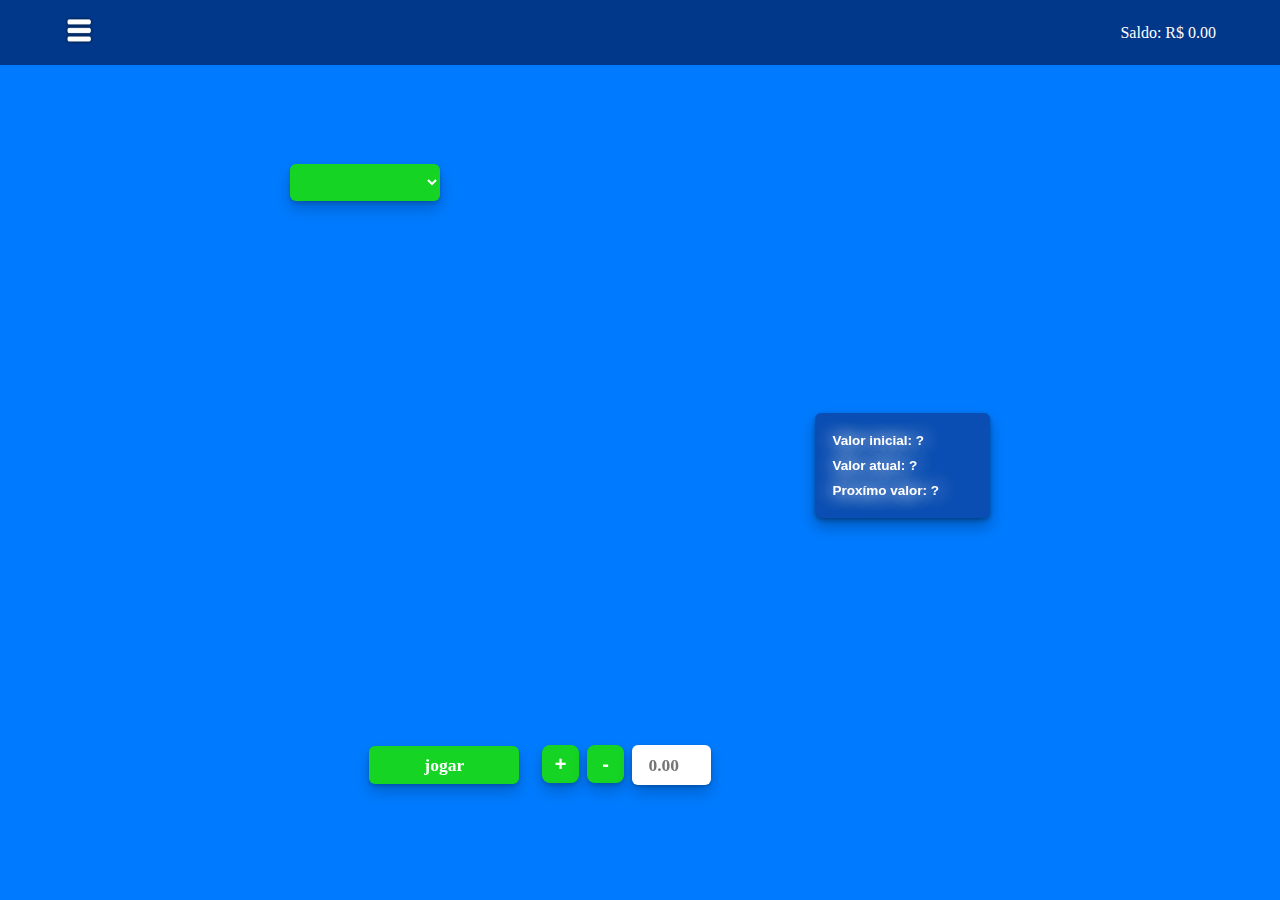
==== src/main/resources/static/index.html @ 1e971142 "Interface adcionada" ====
<!DOCTYPE html>
<html lang="en">
<head>
    <meta charset="UTF-8">
    <meta http-equiv="X-UA-Compatible" content="IE=edge">
    <meta name="viewport" content="width=device-width, initial-scale=1.0">
    <title>Mines</title>

    <link rel="stylesheet" href="css/css.css">
    <link rel="stylesheet" href="css/layout.css">
    <link rel="stylesheet" href="css/messageBox.css">
    <link rel="stylesheet" href="css/formularios.css">


    <script
        src="https://code.jquery.com/jquery-3.6.1.min.js"
        integrity="sha256-o88AwQnZB+VDvE9tvIXrMQaPlFFSUTR+nldQm1LuPXQ="
        crossorigin="anonymous" defer>
    </script>
    <script src="js/validacoes.js" defer></script>
    <script src="js/formularios.js" defer></script>
    <script src="js/geral.js" defer></script>
    <script src="js/saldo.js" defer></script>
    <script src="js/jogo.js" defer></script>

</head>
<body>

    <!--Tela de sobreposição - formulários-->
    <div class="tela-esconder" id="containerForms">
        <!--Form cadastro-->
        <div class="formulario-usuario" id="formCadastro" name="formulario">
            <header class="header-formulario-usuario">
                <label onclick="fecharFormulario()">
                    <img src="img/x.png" class="icon-3">
                </label>
            </header>

            <div class="margem-formulario-usuario">
                <input class="input-usuario" type="text"
                       id="usuarioCadastro" name="cadastro" placeholder="Defina seu usuário">
                <input class="input-usuario" type="password"
                       id="senhaCadastro" name="cadastro" placeholder="Defina sua senha">

                <button type="button" class="btn-usuario" onclick="fazerCadastro()">Cadastrar</button>
            </div>
        </div>

        <!--Form login-->
        <div class="formulario-usuario" id="formLogin" name="formulario">
            <header class="header-formulario-usuario">
                <label onclick="fecharFormulario()">
                    <img src="img/x.png" class="icon-3">
                </label>
            </header>

            <div class="margem-formulario-usuario">
                <input class="input-usuario" type="text"
                       id="usuarioLogin" placeholder="Degite seus usuário">
                <input class="input-usuario" type="password"
                       id="senhaLogin" placeholder="Digite sua senha">

                <button type="button" class="btn-usuario" onclick="fazerLogin()">Login</button>
            </div>
        </div>
    </div>

    <input type="checkbox" class="abrir-menu" id="barraDeMenu">
    <div class="container-barra-de-menu">
        <label for="barraDeMenu">
            <img src="img/esconder.png" class="icon-fechar">
        </label>
    </div>

    <nav class="menubar">
        <header class="cabecalho-menubar">
            <p class="texto-cabecalho-menubar" id="logar">Faça <a class="link-cabecalho-menubar" onclick="renderizarFormulario('formLogin')">Login</a> ou<br>
            se <a onclick="renderizarFormulario('formCadastro')" class="link-cabecalho-menubar">Cadastre</a></p>

            <p class="link-cabecalho-menubar" id="deslogar" onclick="deslogar()">Sair</p>
        </header>
        <div class="botoes-menubar">
            <div class="btn-menubar">
                <div class="img-btn-menubar">
                    <img src="img/microtransacao.png" width="30px">
                </div>
                <div class="texto-btn-menubar">Depositar</div>
            </div>

            <div class="btn-menubar">
                <div class="img-btn-menubar">
                    <img src="img/nota-de-banco.png" width="30px">
                </div>
                <div class="texto-btn-menubar">Saque</div>
            </div>
        </div>
    </nav>

    <header class="cabecalho-mines">
        <div class="margem-cabecalho">
            <label for="barraDeMenu">
                <img src="img/iconMenu.png" class="icon">
            </label>

            <p class="texto-cabecalho" id="saldo">Saldo: R$ 0.00</p>
        </div>
    </header>

    <main class="conteudo">
        <div class="tela-botoes-superior">
            <select class="select-mines" id="quantidadeDeMinas" onchange="localStorage.setItem('quantidadeBombas', value)"></select>
        </div>

        <div class="container-mines">
            <div class="tela-mines" id="mines">
            </div>

            <div class="tela-valores">
                <div class="alinha-valores">
                    <p class="texto-valores">Valor inicial: <span id="valorInicial">?</span></p>
                    <p class="texto-valores">Valor atual: <span id="valorAtual">?</span></p>
                    <p class="texto-valores">Proxímo valor: <span id="proximoValor">?</span></p>
                </div>
            </div>
        </div>

        <div class="tela-botoes-inferior">
            <button id="iniciarjogo" name="btnJogo" class="btn-jogar" onclick="jogar($('#valor').val())">jogar</button>
            <button id="darCashOut" name="btnJogo" class="btn-cashout" onclick="darCashOut()">Cash out</button>
            <button id="jogarNovamente" name="btnJogo" class="btn-jogar-novamente" onclick="location.reload()">Jogar novamente</button>

            <div class="linha-input-valor">
                <button class="btn-mudar-quantidade" onclick="alterarValorDeAposta('+')">+</button>
                <button class="btn-mudar-quantidade" onclick="alterarValorDeAposta('-')">-</button>
                <input class="input-valor" type="number"
                       id="valor" placeholder="0.00">
            </div>
        </div>
    </main>

    <!--Message Box-->
    <div class="esconderMessageBox" id="esconder">
        <div class="message-box" id="mensagem">
            <div class="texto-message-box" id="textoMensagem"></div>
            <footer class="footer-message-box" id="btnMensagem">
                <button class="btn-message-box" id="btnMessage" onclick="fecharMessageBox()">Ok</button>
            </footer>
        </div>
    </div>

</body>
</html>
---- src/main/resources/static/css/css.css ----
body{
    padding: 0;
    margin: 0;
    position: fixed;
    width: 100%;
    height: 100%;
    display: flex;
    align-items: center;
    justify-content: center;
    background: #007bff;
}

button{
    border: none;
    background: rgb(22, 212, 35);
    font-weight: bold;
    box-shadow: 0 2px 4px rgb(0 0 0 / 20%), 0 8px 16px rgb(0 0 0 / 20%);
    cursor: pointer;
}

.cabecalho-mines{
    position: absolute;
    top: 0;
    width: 100%;
    height: 65px;
    display: flex;
    justify-content: center;
    background: rgb(1, 56, 138);
}

.margem-cabecalho{
    width: 90%;
    height: 100%;
    display: flex;
    align-items: center;
    justify-content: space-between;
}

.texto-cabecalho{
    font-family: calibri;
    color: white;;
}

.conteudo{
    margin-top: 65px;
    top: 10%;
    width: 700;
    display: flex;
    flex-direction: column;
    align-items: flex-start;
    justify-content: center;
}

.tela-botoes-superior, .tela-botoes-inferior{
    width: 500px;
    height: 100px;
    display: flex;
    align-items: center;
    justify-content: left;
}

.tela-botoes-superior{height: 65px;}
.tela-botoes-inferior{justify-content: center;}

.container-mines{
    height: 500px;
    width: 700px;
    display: flex;
    align-items: center;
    justify-content: space-between;
}

.tela-mines{
    width: 500px;
    height: 100%;
    display: flex;
    align-items: center;
    justify-content: space-between;
    flex-wrap: wrap;
}

.tela-valores{
    width: 175px;
    height: auto;
    display: flex;
    flex-direction: column;
    align-items: center;
    justify-content: center;
    background: rgb(11, 78, 179);
    border-radius: 6px;
    box-shadow: 0 2px 4px rgb(0 0 0 / 30%), 0 8px 16px rgb(0 0 0 / 30%);
}

.titulo-valores{
    font-family: 'Gill Sans', 'Gill Sans MT', Calibri, 'Trebuchet MS', sans-serif;
    color: rgb(32, 196, 255);
    font-weight: bold;
    margin: 10px 0;
    text-align: center;
}

.alinha-valores{
    width: 80%;
    height: auto;
    margin: 10px 0;
}

.texto-valores{
    font-family: 'Gill Sans', 'Gill Sans MT', Calibri, 'Trebuchet MS', sans-serif;
    font-size: 13.5px;
    color: #fff;
    margin: 10px 0;
    text-shadow: 0 0 20px #fff, 0 0 18px #fff;
    font-weight: bold;
}

.mine{
    background: rgb(1, 56, 138);
    width: 18%;
    height: 16.5%;
    display: flex;
    align-items: center;
    justify-content: center;
    cursor: pointer;
    border-radius: 10px;
    box-shadow: 0 2px 4px rgb(0 0 0 / 35%), 0 8px 16px rgb(0 0 0 / 35%);

}

label{
    font-family: calibri;
    color: #fff;
}

.btn-jogar, .btn-cashout, .btn-jogar-novamente, .select-mines, input{
    width: 150px;
    height: 37.5px;
    background: rgb(22, 212, 35);
    color: #fff;
    border-radius: 6px;
    font-family: calibri;
    font-size: 17.5px;
    font-weight: bold;
    cursor: pointer;
    box-shadow: 0 2px 4px rgb(0 0 0 / 20%), 0 8px 16px rgb(0 0 0 / 20%);
}

.btn-cashout, .btn-jogar-novamente{
    display: none;
}

.select-mines{
    padding-left: 7.5px;
    border: none;
    margin: 0;
}

.linha-input-valor{
    display: flex;
    justify-content: right;
    margin-left: 22.5px;
}

.input-valor{
    width: 75px;
    text-align: center;
    background: white;
    color: rgb(70, 70, 70);
    border: none;
    box-shadow: 0 2px 4px rgb(0 0 0 / 20%), 0 8px 16px rgb(0 0 0 / 20%);
}

.btn-mudar-quantidade{
    width: 37.5px;
    height: 37.5px;
    margin-right: 7.5px;
    border-radius: 8px;
    font-family: Impact, Haettenschweiler, 'Arial Narrow Bold', sans-serif;
    font-size: 20px;
    color: #fff;
}

.proximo-valor{
    display: flex;
    align-items: center;
    font-family: 'Gill Sans', 'Gill Sans MT', Calibri, 'Trebuchet MS', sans-serif;
    color: #fff;
}

.btn-mudar-quantidade:hover, .btn-jogar:hover, .btn-cashout:hover, .btn-jogar-novamente:hover{
    background: rgb(3, 170, 14);
}

@media screen and (max-width: 750px){
    .conteudo{
        width: 90%;
    }

    .container-mines, .tela-botoes-superior, .tela-botoes-inferior{
        width: 100%;
    }

    .container-mines{
        flex-direction: column;
        height: 500px;
    }

    .tela-mines, .tela-valores{width: 100%;}

    .tela-mines{
        height: 70%;
    }

    .tela-valores{
        height: 25%;
    }

    .alinha-valores{width: 90%;}
}
---- src/main/resources/static/css/layout.css ----
.abrir-menu[type="checkbox"]:checked~.container-barra-de-menu{
    transform: translateX(100%);
}

.abrir-menu[type="checkbox"]:checked~.menubar{
    transform: translateX(100%);
    transition: 0.75s linear;
}

.abrir-menu[type="checkbox"]:checked~.icon-fechar{
    width: 100px;
}

.abrir-menu{display: none;}

.container-barra-de-menu{
    position: fixed;
    width: 100%;
    height: 100%;
    display: flex;
    align-items: center;
    z-index: 1;
    left: -100%;
    background: rgba(0, 0, 0, 0.35);
}

.menubar{
    position: fixed;
    height: 100%;
    width: 20%;
    left: -20%;
    display: flex;
    flex-direction: column;
    align-items: center;
    justify-content: center;
    background: #f5f7f9;
    z-index: 2;
}

.cabecalho-menubar, .botoes-menubar{
    width: 85%;
    height: 10%;
    display: flex;
    flex-direction: column;
    align-items: center;
    justify-content: center;
}

.botoes-menubar{
    width: 100%;
    height: 85%;
    justify-content: left;
    cursor: pointer;
}

.texto-cabecalho-menubar{
    text-align: center;
    font-family: 'Gill Sans', 'Gill Sans MT', Calibri, 'Trebuchet MS', sans-serif;
    color: rgb(69, 69, 69);
}

.link-cabecalho-menubar{
    font-weight: bold;
    color: rgb(0, 102, 254);
    cursor: pointer;
}

.btn-menubar{
    width: 100%;
    height: 50px;
    display: flex;
    justify-content: center;}

.img-btn-menubar, .texto-btn-menubar{
    display: flex;
    align-items: center;
    justify-content: center;
    width: 20%;
}

.texto-btn-menubar{
    width: 70%;
    justify-content: left;
}


.icon, .icon-fechar, .icon-3{
    width: 30px;
    cursor: pointer;
}
.icon-fechar{
    position: absolute;
    left: 22%;
}

.icon-3{width: 17.5px;}

@media screen and (max-width: 600px){
    .menubar{
        left: -70%;
        width: 70%;
    }

    .icon-fechar{left: 75%;}
}
---- src/main/resources/static/css/messageBox.css ----
.esconderMessageBox{
    width: 100%;
    height: 100%;
    background: rgba(0, 0, 0, 0.35);
    position: fixed;
    z-index: -1;
    opacity: 0;
    display: flex;
    justify-content: center;
    margin: 0;
}

.esconderMessageBox.ativo{
    opacity: 1;
    z-index: 5;
}

.message-box{
    position: absolute;
    width: 200px;
    border-radius: 6px;
    display: flex;
    flex-direction: column;
    top: -200px;
    align-items: center;
    transition: 1.25s;
}

.texto-message-box{
    width: 80%;
    font-family: 'Gill Sans', 'Gill Sans MT', Calibri, 'Trebuchet MS', sans-serif;
    font-size: 15px;
    color: rgb(84, 84, 84);
    margin: 15px 0;
}

.footer-message-box{
    width: 85%;
    height: auto;
    display: flex;
    justify-content: left;
}

.btn-message-box{
    width: 100%;
    height: 40px;
    color: white;
    margin-bottom: 15px;
}

@media screen and (max-width: 500px) {
    .message-box{width: 220px;}
}
---- src/main/resources/static/css/formularios.css ----
.tela-esconder{
    position: fixed;
    width: 100%;
    height: 100%;
    display: flex;
    align-items: center;
    justify-content: center;
    background: rgba(0, 0, 0, 0.35);
    z-index: -1;
    opacity: 0;
}

.tela-esconder.ativo{
    z-index: 3;
    opacity: 1;
}

.formulario-usuario{
    width: 230px;
    height: 250px;
    display: flex;
    flex-direction: column;
    align-items: center;
    justify-content: center;
    background: #fff;
    border-radius: 8px;
}

.header-formulario-usuario, .margem-formulario-usuario{
    width: 87.5%;
    height: 10%;
    display: flex;
    align-items: center;
    justify-content: space-between;
}

.header-formulario-usuario{flex-direction: row-reverse;}

.margem-formulario-usuario{
    height: 75%;
    flex-direction: column;
    justify-content: space-around;
}

.input-usuario, .btn-usuario{
    width: 100%;
    height: 25%;
    margin: 0;
}

.input-usuario{
    width: calc(100% - 12.5px);
    background: rgb(240, 244, 255);
    border: 1px solid rgb(230, 230, 230);;;
    color: rgb(84, 84, 84);
    padding-left: 10px;
    border: none;
    font-size: 14px;
    font-family: 'Gill Sans', 'Gill Sans MT', Calibri, 'Trebuchet MS', sans-serif;
    font-weight: initial;
}

.btn-usuario{
    border-radius: 6px;
    color: white;
    font-weight: bold;
}


@media screen and (max-width: 500px){
    .tela-esconder{
        flex-direction: column;
    }

    .formulario-usuario{
        width: 80%;
    }
}
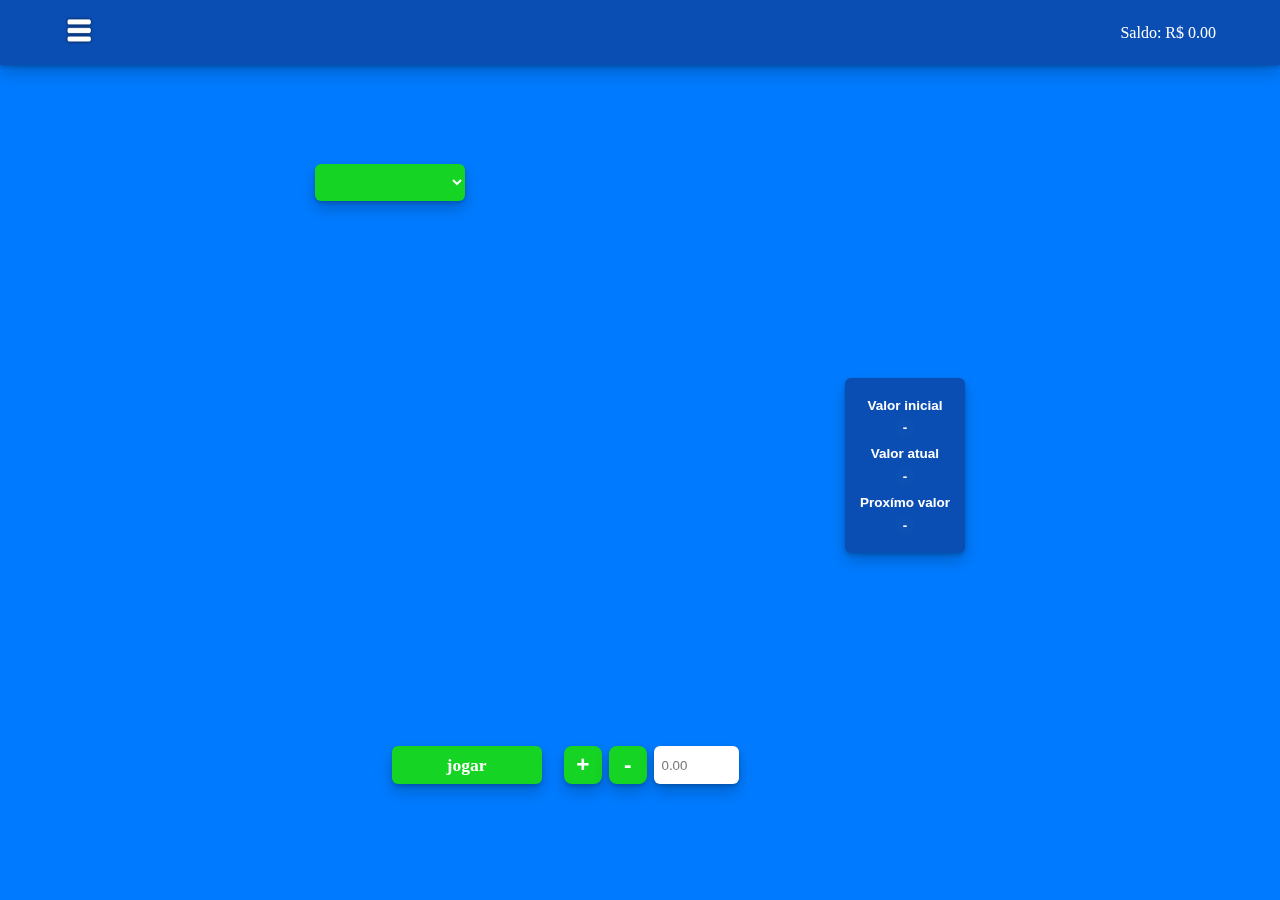
==== commit 38745464: "Adição de histórico" ====
--- a/src/main/resources/static/index.html
+++ b/src/main/resources/static/index.html
@@ -17,6 +17,7 @@
         integrity="sha256-o88AwQnZB+VDvE9tvIXrMQaPlFFSUTR+nldQm1LuPXQ="
         crossorigin="anonymous" defer>
     </script>
+    <script src="js/apostas.js" defer></script>
     <script src="js/validacoes.js" defer></script>
     <script src="js/formularios.js" defer></script>
     <script src="js/geral.js" defer></script>
@@ -38,9 +39,9 @@
 
             <div class="margem-formulario-usuario">
                 <input class="input-usuario" type="text"
-                       id="usuarioCadastro" name="cadastro" placeholder="Defina seu usuário">
+                       id="usuarioCadastro" name="inputForm" placeholder="Defina seu usuário">
                 <input class="input-usuario" type="password"
-                       id="senhaCadastro" name="cadastro" placeholder="Defina sua senha">
+                       id="senhaCadastro" name="inputForm" placeholder="Defina sua senha">
 
                 <button type="button" class="btn-usuario" onclick="fazerCadastro()">Cadastrar</button>
             </div>
@@ -56,15 +57,51 @@
 
             <div class="margem-formulario-usuario">
                 <input class="input-usuario" type="text"
-                       id="usuarioLogin" placeholder="Degite seus usuário">
+                       id="usuarioLogin" name="inputForm" placeholder="Degite seus usuário">
                 <input class="input-usuario" type="password"
-                       id="senhaLogin" placeholder="Digite sua senha">
+                       id="senhaLogin" name="inputForm" placeholder="Digite sua senha">
 
                 <button type="button" class="btn-usuario" onclick="fazerLogin()">Login</button>
             </div>
         </div>
+
+        <!--Form Deposito-->
+        <div class="formulario-usuario" id="formDeposito" name="formulario">
+            <header class="header-formulario-usuario">
+                <label onclick="fecharFormulario()">
+                    <img src="img/x.png" class="icon-3">
+                </label>
+            </header>
+
+            <div class="margem-formulario-usuario">
+                <input class="input-usuario" type="number"
+                       id="valorDeposito" name="inputForm" placeholder="Degite o valor desejado">
+
+                <button type="button" class="btn-usuario" onclick="efetuarTransacao($('#valorDeposito').val(), 'deposito')">Depositar</button>
+            </div>
+        </div>
+
+        <!--Form Saque-->
+        <div class="formulario-usuario" id="formSaque" name="formulario">
+            <header class="header-formulario-usuario">
+                <label onclick="fecharFormulario()">
+                    <img src="img/x.png" class="icon-3">
+                </label>
+            </header>
+
+            <div class="margem-formulario-usuario">
+                <input class="input-usuario" type="number"
+                       id="valorSaque" name="inputForm" placeholder="Degite o valor desejado">
+                <input class="input-usuario" type="text"
+                       id="chavePix" name="inputForm" placeholder="Degite a chave PIX">
+
+                <button type="button" class="btn-usuario" onclick="efetuarTransacao($('#valorSaque').val(), 'saque')">Sacar</button>
+            </div>
+        </div>
     </div>
 
+
+    <!--Tela de sobreposição - barra de menu-->
     <input type="checkbox" class="abrir-menu" id="barraDeMenu">
     <div class="container-barra-de-menu">
         <label for="barraDeMenu">
@@ -72,30 +109,39 @@
         </label>
     </div>
 
+    <!--barra de menu-->
     <nav class="menubar">
         <header class="cabecalho-menubar">
-            <p class="texto-cabecalho-menubar" id="logar">Faça <a class="link-cabecalho-menubar" onclick="renderizarFormulario('formLogin')">Login</a> ou<br>
+            <p class="texto-cabecalho-menubar" name="logado">Faça <a class="link-cabecalho-menubar" onclick="renderizarFormulario('formLogin')">Login</a> ou<br>
             se <a onclick="renderizarFormulario('formCadastro')" class="link-cabecalho-menubar">Cadastre</a></p>
 
-            <p class="link-cabecalho-menubar" id="deslogar" onclick="deslogar()">Sair</p>
+            <p class="link-cabecalho-menubar" name="logado" onclick="deslogar()">Sair</p>
         </header>
         <div class="botoes-menubar">
-            <div class="btn-menubar">
+            <div class="btn-menubar" onclick="renderizarFormulario('formDeposito')">
                 <div class="img-btn-menubar">
                     <img src="img/microtransacao.png" width="30px">
                 </div>
                 <div class="texto-btn-menubar">Depositar</div>
             </div>
 
-            <div class="btn-menubar">
+            <div class="btn-menubar" onclick="renderizarFormulario('formSaque')">
                 <div class="img-btn-menubar">
-                    <img src="img/nota-de-banco.png" width="30px">
+                    <img src="img/ouro.png" width="30px">
                 </div>
                 <div class="texto-btn-menubar">Saque</div>
             </div>
+
+            <div class="btn-menubar" onclick="redirecionar()">
+                <div class="img-btn-menubar">
+                    <img src="img/contrato.png" width="30px">
+                </div>
+                <div class="texto-btn-menubar">Histórico</div>
+            </div>
         </div>
     </nav>
 
+    <!--Cabeçalho-->
     <header class="cabecalho-mines">
         <div class="margem-cabecalho">
             <label for="barraDeMenu">
@@ -106,28 +152,32 @@
         </div>
     </header>
 
+    <!--Jogo-->
     <main class="conteudo">
+        <!--Seletor Minas-->
         <div class="tela-botoes-superior">
             <select class="select-mines" id="quantidadeDeMinas" onchange="localStorage.setItem('quantidadeBombas', value)"></select>
         </div>
 
+        <!--Minas e valores-->
         <div class="container-mines">
             <div class="tela-mines" id="mines">
             </div>
 
             <div class="tela-valores">
                 <div class="alinha-valores">
-                    <p class="texto-valores">Valor inicial: <span id="valorInicial">?</span></p>
-                    <p class="texto-valores">Valor atual: <span id="valorAtual">?</span></p>
-                    <p class="texto-valores">Proxímo valor: <span id="proximoValor">?</span></p>
-                </div>
-            </div>
-        </div>
-
+                    <p class="texto-valores">Valor inicial <span class="texto-valor" name="valor" id="valorInicial">-</span></p>
+                    <p class="texto-valores">Valor atual <span class="texto-valor" name="valor" id="valorAtual">-</span></p>
+                    <p class="texto-valores">Proxímo valor <span class="texto-valor"name="valor" id="proximoValor">-</span></p>
+                </div>
+            </div>
+        </div>
+
+        <!--Botôes-->
         <div class="tela-botoes-inferior">
             <button id="iniciarjogo" name="btnJogo" class="btn-jogar" onclick="jogar($('#valor').val())">jogar</button>
             <button id="darCashOut" name="btnJogo" class="btn-cashout" onclick="darCashOut()">Cash out</button>
-            <button id="jogarNovamente" name="btnJogo" class="btn-jogar-novamente" onclick="location.reload()">Jogar novamente</button>
+            <button id="jogarNovamente" name="btnJogo" class="btn-jogar-novamente" onclick="gerarMinas()">Jogar novamente</button>
 
             <div class="linha-input-valor">
                 <button class="btn-mudar-quantidade" onclick="alterarValorDeAposta('+')">+</button>
--- a/src/main/resources/static/css/css.css
+++ b/src/main/resources/static/css/css.css
@@ -25,7 +25,8 @@
     height: 65px;
     display: flex;
     justify-content: center;
-    background: rgb(1, 56, 138);
+    background: rgb(11, 78, 179);
+    box-shadow: 0 2px 4px rgb(0 0 0 / 20%), 0 8px 16px rgb(0 0 0 / 20%);
 }
 
 .margem-cabecalho{
@@ -64,7 +65,7 @@
 
 .container-mines{
     height: 500px;
-    width: 700px;
+    width: 650px;
     display: flex;
     align-items: center;
     justify-content: space-between;
@@ -80,38 +81,37 @@
 }
 
 .tela-valores{
-    width: 175px;
-    height: auto;
     display: flex;
     flex-direction: column;
     align-items: center;
     justify-content: center;
     background: rgb(11, 78, 179);
     border-radius: 6px;
-    box-shadow: 0 2px 4px rgb(0 0 0 / 30%), 0 8px 16px rgb(0 0 0 / 30%);
-}
-
-.titulo-valores{
-    font-family: 'Gill Sans', 'Gill Sans MT', Calibri, 'Trebuchet MS', sans-serif;
-    color: rgb(32, 196, 255);
-    font-weight: bold;
-    margin: 10px 0;
-    text-align: center;
+    box-shadow: 0 2px 4px rgb(0 0 0 / 20%), 0 8px 16px rgb(0 0 0 / 20%);
 }
 
 .alinha-valores{
-    width: 80%;
-    height: auto;
-    margin: 10px 0;
+    height: 135px;
+    margin: 20px 15px;
+    display: flex;
+    flex-direction: column;
+    justify-content: space-between;
 }
 
 .texto-valores{
     font-family: 'Gill Sans', 'Gill Sans MT', Calibri, 'Trebuchet MS', sans-serif;
     font-size: 13.5px;
-    color: #fff;
-    margin: 10px 0;
+    display: flex;
+    align-items: center;
+    flex-direction: column;
+    color: #fff;
+    font-weight: bold;
+    margin: 0;
+}
+
+.texto-valor{
+    margin-top: 7.5px;
     text-shadow: 0 0 20px #fff, 0 0 18px #fff;
-    font-weight: bold;
 }
 
 .mine{
@@ -122,9 +122,9 @@
     align-items: center;
     justify-content: center;
     cursor: pointer;
-    border-radius: 10px;
+    border-radius: 5px;
     box-shadow: 0 2px 4px rgb(0 0 0 / 35%), 0 8px 16px rgb(0 0 0 / 35%);
-
+    border: 5px solid rgb(11, 78, 179);
 }
 
 label{
@@ -132,7 +132,7 @@
     color: #fff;
 }
 
-.btn-jogar, .btn-cashout, .btn-jogar-novamente, .select-mines, input{
+.btn-jogar, .btn-cashout, .btn-jogar-novamente, .select-mines{
     width: 150px;
     height: 37.5px;
     background: rgb(22, 212, 35);
@@ -163,10 +163,11 @@
 
 .input-valor{
     width: 75px;
-    text-align: center;
+    padding-left: 7.5px;
     background: white;
     color: rgb(70, 70, 70);
     border: none;
+    border-radius: 6px;
     box-shadow: 0 2px 4px rgb(0 0 0 / 20%), 0 8px 16px rgb(0 0 0 / 20%);
 }
 
@@ -176,7 +177,7 @@
     margin-right: 7.5px;
     border-radius: 8px;
     font-family: Impact, Haettenschweiler, 'Arial Narrow Bold', sans-serif;
-    font-size: 20px;
+    font-size: 22.5px;
     color: #fff;
 }
 
@@ -208,12 +209,17 @@
     .tela-mines, .tela-valores{width: 100%;}
 
     .tela-mines{
-        height: 70%;
+        height: 75%;
     }
 
     .tela-valores{
-        height: 25%;
-    }
-
-    .alinha-valores{width: 90%;}
+        height: 20%;
+    }
+
+    .alinha-valores{
+        width: 90%;
+        flex-direction: row;
+        align-items: center;
+        justify-content: space-around;
+    }
 }--- a/src/main/resources/static/css/layout.css
+++ b/src/main/resources/static/css/layout.css
@@ -39,7 +39,7 @@
 
 .cabecalho-menubar, .botoes-menubar{
     width: 85%;
-    height: 10%;
+    height: 7.5%;
     display: flex;
     flex-direction: column;
     align-items: center;
@@ -48,7 +48,7 @@
 
 .botoes-menubar{
     width: 100%;
-    height: 85%;
+    height: 87.5%;
     justify-content: left;
     cursor: pointer;
 }
@@ -60,8 +60,9 @@
 }
 
 .link-cabecalho-menubar{
+    font-family: 'Gill Sans', 'Gill Sans MT', Calibri, 'Trebuchet MS', sans-serif;
     font-weight: bold;
-    color: rgb(0, 102, 254);
+    color: rgb(0, 91, 227);
     cursor: pointer;
 }
 
@@ -69,20 +70,27 @@
     width: 100%;
     height: 50px;
     display: flex;
-    justify-content: center;}
+    justify-content: center;
+}
+
+.btn-menubar:hover{
+    background: #dde4ff;
+    width: 92.5%;
+}
+
 
 .img-btn-menubar, .texto-btn-menubar{
     display: flex;
     align-items: center;
     justify-content: center;
-    width: 20%;
 }
 
 .texto-btn-menubar{
     width: 70%;
+    margin-left: 10px;
+    font-family: 'Gill Sans', 'Gill Sans MT', Calibri, 'Trebuchet MS', sans-serif;
     justify-content: left;
 }
-
 
 .icon, .icon-fechar, .icon-3{
     width: 30px;
@@ -93,7 +101,10 @@
     left: 22%;
 }
 
-.icon-3{width: 17.5px;}
+.icon-3{
+    width: 17.5px;
+}
+
 
 @media screen and (max-width: 600px){
     .menubar{
@@ -101,5 +112,7 @@
         width: 70%;
     }
 
-    .icon-fechar{left: 75%;}
+    .icon-fechar{
+        left: 75%;
+    }
 }--- a/src/main/resources/static/css/formularios.css
+++ b/src/main/resources/static/css/formularios.css
@@ -17,7 +17,6 @@
 
 .formulario-usuario{
     width: 230px;
-    height: 250px;
     display: flex;
     flex-direction: column;
     align-items: center;
@@ -28,24 +27,23 @@
 
 .header-formulario-usuario, .margem-formulario-usuario{
     width: 87.5%;
-    height: 10%;
     display: flex;
     align-items: center;
     justify-content: space-between;
 }
 
-.header-formulario-usuario{flex-direction: row-reverse;}
+.header-formulario-usuario{margin-top: 20px; flex-direction: row-reverse;}
 
 .margem-formulario-usuario{
-    height: 75%;
     flex-direction: column;
     justify-content: space-around;
+    margin-bottom: 20px;
 }
 
 .input-usuario, .btn-usuario{
     width: 100%;
-    height: 25%;
-    margin: 0;
+    height: 50px;
+    margin-top: 17.5px;
 }
 
 .input-usuario{
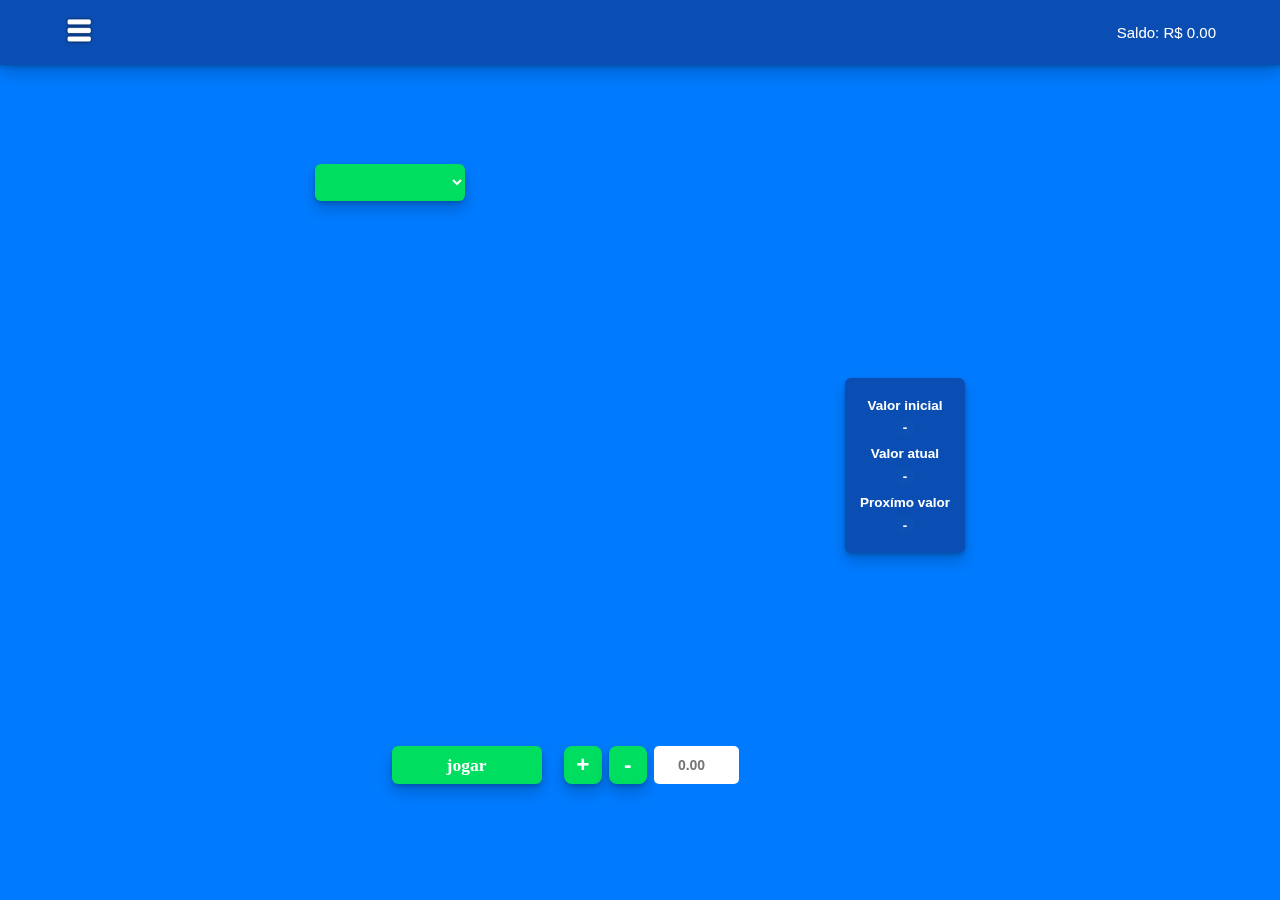
==== commit 12000868: "Projeto finalizado!" ====
--- a/src/main/resources/static/index.html
+++ b/src/main/resources/static/index.html
@@ -6,11 +6,11 @@
     <meta name="viewport" content="width=device-width, initial-scale=1.0">
     <title>Mines</title>
 
-    <link rel="stylesheet" href="css/css.css">
+    <link rel="stylesheet" href="css/jogo.css">
     <link rel="stylesheet" href="css/layout.css">
     <link rel="stylesheet" href="css/messageBox.css">
     <link rel="stylesheet" href="css/formularios.css">
-
+    <link rel="stylesheet" href="css/variaveis-templates.css">
 
     <script
         src="https://code.jquery.com/jquery-3.6.1.min.js"
@@ -176,7 +176,7 @@
         <!--Botôes-->
         <div class="tela-botoes-inferior">
             <button id="iniciarjogo" name="btnJogo" class="btn-jogar" onclick="jogar($('#valor').val())">jogar</button>
-            <button id="darCashOut" name="btnJogo" class="btn-cashout" onclick="darCashOut()">Cash out</button>
+            <button id="darCashOut" name="btnJogo" class="btn-cashout" onclick="darCashOut()" disabled>Cash out</button>
             <button id="jogarNovamente" name="btnJogo" class="btn-jogar-novamente" onclick="gerarMinas()">Jogar novamente</button>
 
             <div class="linha-input-valor">
--- a/src/main/resources/static/css/jogo.css
+++ b/src/main/resources/static/css/jogo.css
@@ -0,0 +1,185 @@
+body{
+    padding: 0;
+    margin: 0;
+    position: fixed;
+    width: 100%;
+    height: 100%;
+    display: flex;
+    align-items: center;
+    justify-content: center;
+    background: var(--fundo);
+}
+
+.cabecalho-mines{
+    position: absolute;
+    top: 0;
+    width: 100%;
+    height: 65px;
+    display: flex;
+    justify-content: center;
+    background: var(--azul);
+    box-shadow: 0 2px 4px rgb(0 0 0 / 20%), 0 8px 16px rgb(0 0 0 / 20%);
+}
+
+.margem-cabecalho{
+    width: 90%;
+    height: 100%;
+    display: flex;
+    align-items: center;
+    justify-content: space-between;
+}
+
+.conteudo{
+    margin-top: 65px;
+    top: 10%;
+    width: 700;
+    display: flex;
+    flex-direction: column;
+    align-items: flex-start;
+    justify-content: center;
+}
+
+.tela-botoes-superior, .tela-botoes-inferior{
+    width: 500px;
+    height: 100px;
+    display: flex;
+    align-items: center;
+    justify-content: left;
+}
+
+.tela-botoes-superior{height: 65px;}
+.tela-botoes-inferior{justify-content: center;}
+
+.container-mines{
+    height: 500px;
+    width: 650px;
+    display: flex;
+    align-items: center;
+    justify-content: space-between;
+}
+
+.tela-mines{
+    width: 500px;
+    height: 100%;
+    display: flex;
+    align-items: center;
+    justify-content: space-between;
+    flex-wrap: wrap;
+}
+
+.tela-valores{
+    display: flex;
+    flex-direction: column;
+    align-items: center;
+    justify-content: center;
+    background: var(--azul);
+    border-radius: 6px;
+    box-shadow: 0 2px 4px rgb(0 0 0 / 20%), 0 8px 16px rgb(0 0 0 / 20%);
+}
+
+.alinha-valores{
+    height: 135px;
+    margin: 20px 15px;
+    display: flex;
+    flex-direction: column;
+    justify-content: space-between;
+}
+
+.texto-valores{
+    font-size: 13.5px;
+    font-weight: bold;
+    display: flex;
+    align-items: center;
+    flex-direction: column;
+}
+
+.texto-valor{
+    margin-top: 7.5px;
+    text-shadow: 0 0 20px #fff, 0 0 18px #fff;
+}
+
+.mine{
+    background: var(--azul-escuro);
+    width: 18%;
+    height: 16.5%;
+    display: flex;
+    align-items: center;
+    justify-content: center;
+    cursor: pointer;
+    border-radius: 5px;
+    box-shadow: 0 2px 4px rgb(0 0 0 / 35%), 0 8px 16px rgb(0 0 0 / 35%);
+    border: 5px solid var(--azul);
+}
+
+.mine:hover{background: var(--azul-escuro);}
+
+.btn-jogar, .btn-cashout, .btn-jogar-novamente, .select-mines{
+    width: 150px;
+    height: 37.5px;
+}
+
+.btn-cashout, .btn-jogar-novamente{
+    display: none;
+}
+
+.select-mines{
+    padding-left: 7.5px;
+    border: none;
+    margin: 0;
+}
+
+.linha-input-valor{
+    display: flex;
+    justify-content: right;
+    margin-left: 22.5px;
+}
+
+.input-valor{
+    width: 75px;
+    padding-left: 7.5px;
+    text-align: center;
+    font-weight: bold;
+    background: var(--branco);
+}
+
+.btn-mudar-quantidade{
+    width: 37.5px;
+    height: 37.5px;
+    margin-right: 7.5px;
+    border-radius: 8px;
+    font-family: Impact, Haettenschweiler, 'Arial Narrow Bold', sans-serif;
+    font-size: 22.5px;
+}
+
+
+@media screen and (max-width: 750px){
+    .conteudo{
+        width: 90%;
+    }
+
+    .container-mines, .tela-botoes-superior, .tela-botoes-inferior{
+        width: 100%;
+    }
+
+    .container-mines{
+        flex-direction: column;
+        height: 500px;
+    }
+
+    .tela-mines, .tela-valores{width: 100%;}
+
+    .tela-mines{
+        height: 75%;
+    }
+
+    .tela-valores{
+        height: 20%;
+    }
+
+    .alinha-valores{
+        width: 90%;
+        flex-direction: row;
+        align-items: center;
+        justify-content: space-around;
+    }
+}--- a/src/main/resources/static/css/layout.css
+++ b/src/main/resources/static/css/layout.css
@@ -21,7 +21,7 @@
     align-items: center;
     z-index: 1;
     left: -100%;
-    background: rgba(0, 0, 0, 0.35);
+    background: var(--preto-sobreposicao);
 }
 
 .menubar{
@@ -33,7 +33,7 @@
     flex-direction: column;
     align-items: center;
     justify-content: center;
-    background: #f5f7f9;
+    background: var(--branco);
     z-index: 2;
 }
 
@@ -54,15 +54,12 @@
 }
 
 .texto-cabecalho-menubar{
-    text-align: center;
-    font-family: 'Gill Sans', 'Gill Sans MT', Calibri, 'Trebuchet MS', sans-serif;
-    color: rgb(69, 69, 69);
+    color: var(--cinza);
 }
 
 .link-cabecalho-menubar{
-    font-family: 'Gill Sans', 'Gill Sans MT', Calibri, 'Trebuchet MS', sans-serif;
     font-weight: bold;
-    color: rgb(0, 91, 227);
+    color: var(--azul-claro);
     cursor: pointer;
 }
 
@@ -74,7 +71,7 @@
 }
 
 .btn-menubar:hover{
-    background: #dde4ff;
+    background: var(--branco-azulado);
     width: 92.5%;
 }
 
@@ -88,7 +85,6 @@
 .texto-btn-menubar{
     width: 70%;
     margin-left: 10px;
-    font-family: 'Gill Sans', 'Gill Sans MT', Calibri, 'Trebuchet MS', sans-serif;
     justify-content: left;
 }
 
--- a/src/main/resources/static/css/messageBox.css
+++ b/src/main/resources/static/css/messageBox.css
@@ -1,7 +1,7 @@
 .esconderMessageBox{
     width: 100%;
     height: 100%;
-    background: rgba(0, 0, 0, 0.35);
+    background: var(--preto-sobreposicao);
     position: fixed;
     z-index: -1;
     opacity: 0;
@@ -28,9 +28,7 @@
 
 .texto-message-box{
     width: 80%;
-    font-family: 'Gill Sans', 'Gill Sans MT', Calibri, 'Trebuchet MS', sans-serif;
-    font-size: 15px;
-    color: rgb(84, 84, 84);
+    color: var(--cinza);
     margin: 15px 0;
 }
 
@@ -44,7 +42,6 @@
 .btn-message-box{
     width: 100%;
     height: 40px;
-    color: white;
     margin-bottom: 15px;
 }
 
--- a/src/main/resources/static/css/formularios.css
+++ b/src/main/resources/static/css/formularios.css
@@ -5,7 +5,7 @@
     display: flex;
     align-items: center;
     justify-content: center;
-    background: rgba(0, 0, 0, 0.35);
+    background: var(--preto-sobreposicao);
     z-index: -1;
     opacity: 0;
 }
@@ -21,7 +21,7 @@
     flex-direction: column;
     align-items: center;
     justify-content: center;
-    background: #fff;
+    background: var(--branco);
     border-radius: 8px;
 }
 
@@ -46,23 +46,7 @@
     margin-top: 17.5px;
 }
 
-.input-usuario{
-    width: calc(100% - 12.5px);
-    background: rgb(240, 244, 255);
-    border: 1px solid rgb(230, 230, 230);;;
-    color: rgb(84, 84, 84);
-    padding-left: 10px;
-    border: none;
-    font-size: 14px;
-    font-family: 'Gill Sans', 'Gill Sans MT', Calibri, 'Trebuchet MS', sans-serif;
-    font-weight: initial;
-}
-
-.btn-usuario{
-    border-radius: 6px;
-    color: white;
-    font-weight: bold;
-}
+.input-usuario{width: calc(100% - 12.5px);}
 
 
 @media screen and (max-width: 500px){
--- a/src/main/resources/static/css/variaveis-templates.css
+++ b/src/main/resources/static/css/variaveis-templates.css
@@ -0,0 +1,56 @@
+:root{
+    /*Tons de branco*/
+    --branco: #fff;
+    --branco-azulado: #dde4ff;
+
+    /*Tons de Azul*/;
+    --fundo: #007bff;
+    --azul: rgb(11, 78, 179);
+    --azul-escuro: rgb(1, 56, 138);
+    --azul-claro: rgb(0, 91, 227);
+
+    /*Tons de verde*/
+    --verde: rgb(0, 222, 96);
+    --verde-escuro: rgb(0, 189, 82);
+
+    /*Tons de preto*/
+    --preto: #000;
+    --preto-claro: #222;
+    --preto-sobreposicao: rgba(0, 0, 0, 0.35);
+    --cinza: rgb(84, 84, 84);
+}
+
+p, a{
+    font-family: 'Gill Sans', 'Gill Sans MT', Calibri, 'Trebuchet MS', sans-serif;
+    font-size: 15px;
+    text-decoration: none;
+    margin: 0;
+    color: var(--cinza);
+    color: var(--branco);
+}
+
+input{
+    background: rgb(240, 244, 255);
+    border: 1px solid rgb(230, 230, 230);
+    color: var(--cinza);
+    padding-left: 10px;
+    border: none;
+    font-size: 14px;
+    font-family: 'Gill Sans', 'Gill Sans MT', Calibri, 'Trebuchet MS', sans-serif;
+    border-radius: 5px;
+}
+
+button, select{
+    border: none;
+    background: var(--verde);
+    font-weight: bold;
+    box-shadow: 0 2px 4px rgb(0 0 0 / 20%), 0 8px 16px rgb(0 0 0 / 20%);
+    cursor: pointer;
+    color: #fff;
+    border-radius: 6px;
+    font-family: calibri;
+    font-size: 17.5px;
+    font-weight: bold;
+}
+
+button:hover{background: var(--verde-escuro);}
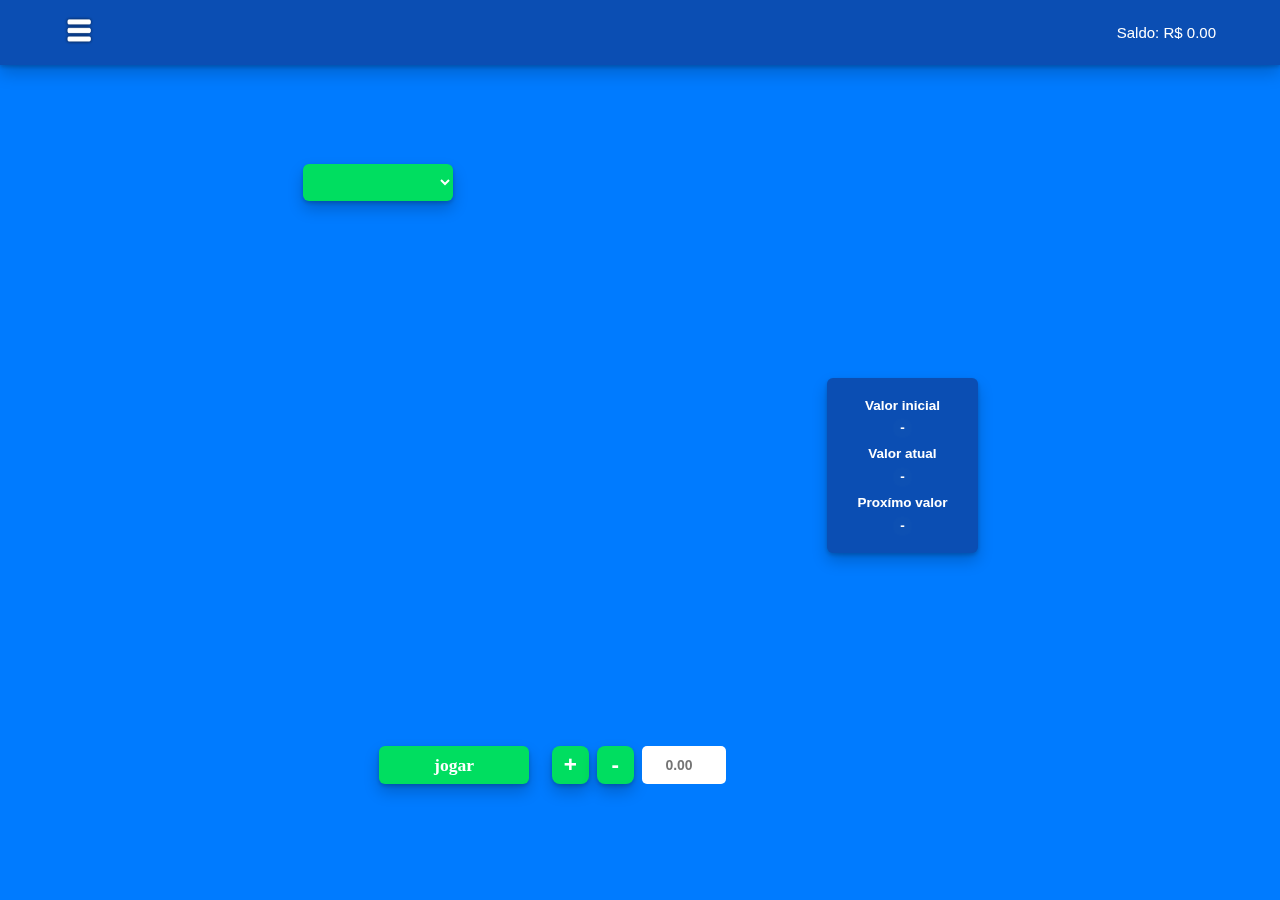
==== commit ef4fa676: "Refatoração de código" ====
--- a/src/main/resources/static/index.html
+++ b/src/main/resources/static/index.html
@@ -183,7 +183,7 @@
                 <button class="btn-mudar-quantidade" onclick="alterarValorDeAposta('+')">+</button>
                 <button class="btn-mudar-quantidade" onclick="alterarValorDeAposta('-')">-</button>
                 <input class="input-valor" type="number"
-                       id="valor" placeholder="0.00">
+                       id="valor" placeholder="0.00" min="0">
             </div>
         </div>
     </main>
--- a/src/main/resources/static/css/jogo.css
+++ b/src/main/resources/static/css/jogo.css
@@ -52,7 +52,7 @@
 
 .container-mines{
     height: 500px;
-    width: 650px;
+    width: 675px;
     display: flex;
     align-items: center;
     justify-content: space-between;
@@ -79,7 +79,7 @@
 
 .alinha-valores{
     height: 135px;
-    margin: 20px 15px;
+    margin: 20px 30px;
     display: flex;
     flex-direction: column;
     justify-content: space-between;
--- a/src/main/resources/static/css/formularios.css
+++ b/src/main/resources/static/css/formularios.css
@@ -16,7 +16,7 @@
 }
 
 .formulario-usuario{
-    width: 230px;
+    width: 275px;
     display: flex;
     flex-direction: column;
     align-items: center;
@@ -42,8 +42,8 @@
 
 .input-usuario, .btn-usuario{
     width: 100%;
-    height: 50px;
-    margin-top: 17.5px;
+    height: 45px;
+    margin-top: 15px;
 }
 
 .input-usuario{width: calc(100% - 12.5px);}
